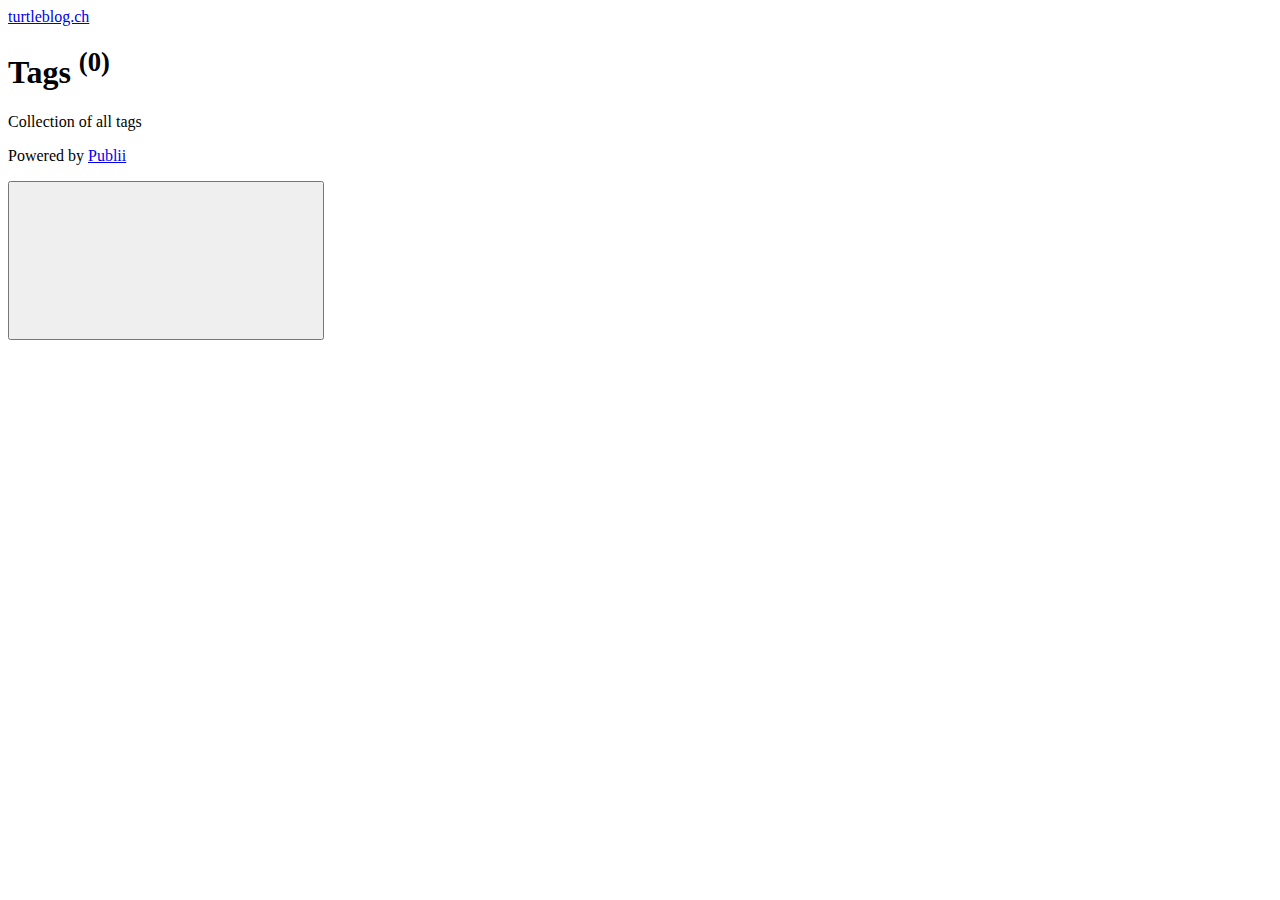
==== tags/index.html @ 3f430bbb "Updated from Publii" ====
<!DOCTYPE html><html lang="en-us"><head><meta charset="utf-8"><meta http-equiv="X-UA-Compatible" content="IE=edge"><meta name="viewport" content="width=device-width,initial-scale=1"><title>All tags - turtleblog.ch</title><meta name="robots" content="noindex, follow"><meta name="generator" content="Publii Open-Source CMS for Static Site"><link rel="alternate" type="application/atom+xml" href="https://blog.turtleblog.ch/feed.xml"><link rel="alternate" type="application/json" href="https://blog.turtleblog.ch/feed.json"><meta property="og:title" content="turtleblog.ch"><meta property="og:site_name" content="turtleblog.ch"><meta property="og:description" content=""><meta property="og:url" content="https://blog.turtleblog.ch/tags/"><meta property="og:type" content="website"><style>:root{--body-font:-apple-system,BlinkMacSystemFont,"Segoe UI",Roboto,Oxygen,Ubuntu,Cantarell,"Fira Sans","Droid Sans","Helvetica Neue",Arial,sans-serif,"Apple Color Emoji","Segoe UI Emoji","Segoe UI Symbol";--heading-font:-apple-system,BlinkMacSystemFont,"Segoe UI",Roboto,Oxygen,Ubuntu,Cantarell,"Fira Sans","Droid Sans","Helvetica Neue",Arial,sans-serif,"Apple Color Emoji","Segoe UI Emoji","Segoe UI Symbol";--logo-font:-apple-system,BlinkMacSystemFont,"Segoe UI",Roboto,Oxygen,Ubuntu,Cantarell,"Fira Sans","Droid Sans","Helvetica Neue",Arial,sans-serif,"Apple Color Emoji","Segoe UI Emoji","Segoe UI Symbol";--menu-font:-apple-system,BlinkMacSystemFont,"Segoe UI",Roboto,Oxygen,Ubuntu,Cantarell,"Fira Sans","Droid Sans","Helvetica Neue",Arial,sans-serif,"Apple Color Emoji","Segoe UI Emoji","Segoe UI Symbol"}</style><link rel="stylesheet" href="https://blog.turtleblog.ch/assets/css/style.css?v=fe93284b60ef54947499b2b339561735"><script type="application/ld+json">{"@context":"http://schema.org","@type":"Organization","name":"turtleblog.ch","url":"https://blog.turtleblog.ch/"}</script></head><body><div class="site-container"><header class="top" id="js-header"><a class="logo" href="https://blog.turtleblog.ch/">turtleblog.ch</a></header><main><div class="hero"><header class="hero__content"><div class="wrapper"><h1>Tags <sup>(0)</sup></h1><p>Collection of all tags</p></div></header></div><div class="wrapper"><ul class="feed feed--grid"></ul></div></main><footer class="footer"><div class="footer__copyright"><p>Powered by <a href="https://getpublii.com" target="_blank" rel="nofollow noopener">Publii</a></p></div><button class="footer__bttop js-footer__bttop" aria-label="Back to top"><svg><title>Back to top</title><use xlink:href="https://blog.turtleblog.ch/assets/svg/svg-map.svg#toparrow"/></svg></button></footer></div><script>window.publiiThemeMenuConfig = {    
        mobileMenuMode: 'sidebar',
        animationSpeed: 300,
        submenuWidth: 'auto',
        doubleClickTime: 500,
        mobileMenuExpandableSubmenus: true, 
        relatedContainerForOverlayMenuSelector: '.top',
   };</script><script defer="defer" src="https://blog.turtleblog.ch/assets/js/scripts.min.js?v=f4c4d35432d0e17d212f2fae4e0f8247"></script><script>var images = document.querySelectorAll('img[loading]');

        for (var i = 0; i < images.length; i++) {
            if (images[i].complete) {
                images[i].classList.add('is-loaded');
            } else {
                images[i].addEventListener('load', function () {
                    this.classList.add('is-loaded');
                }, false);
            }
        }</script></body></html>
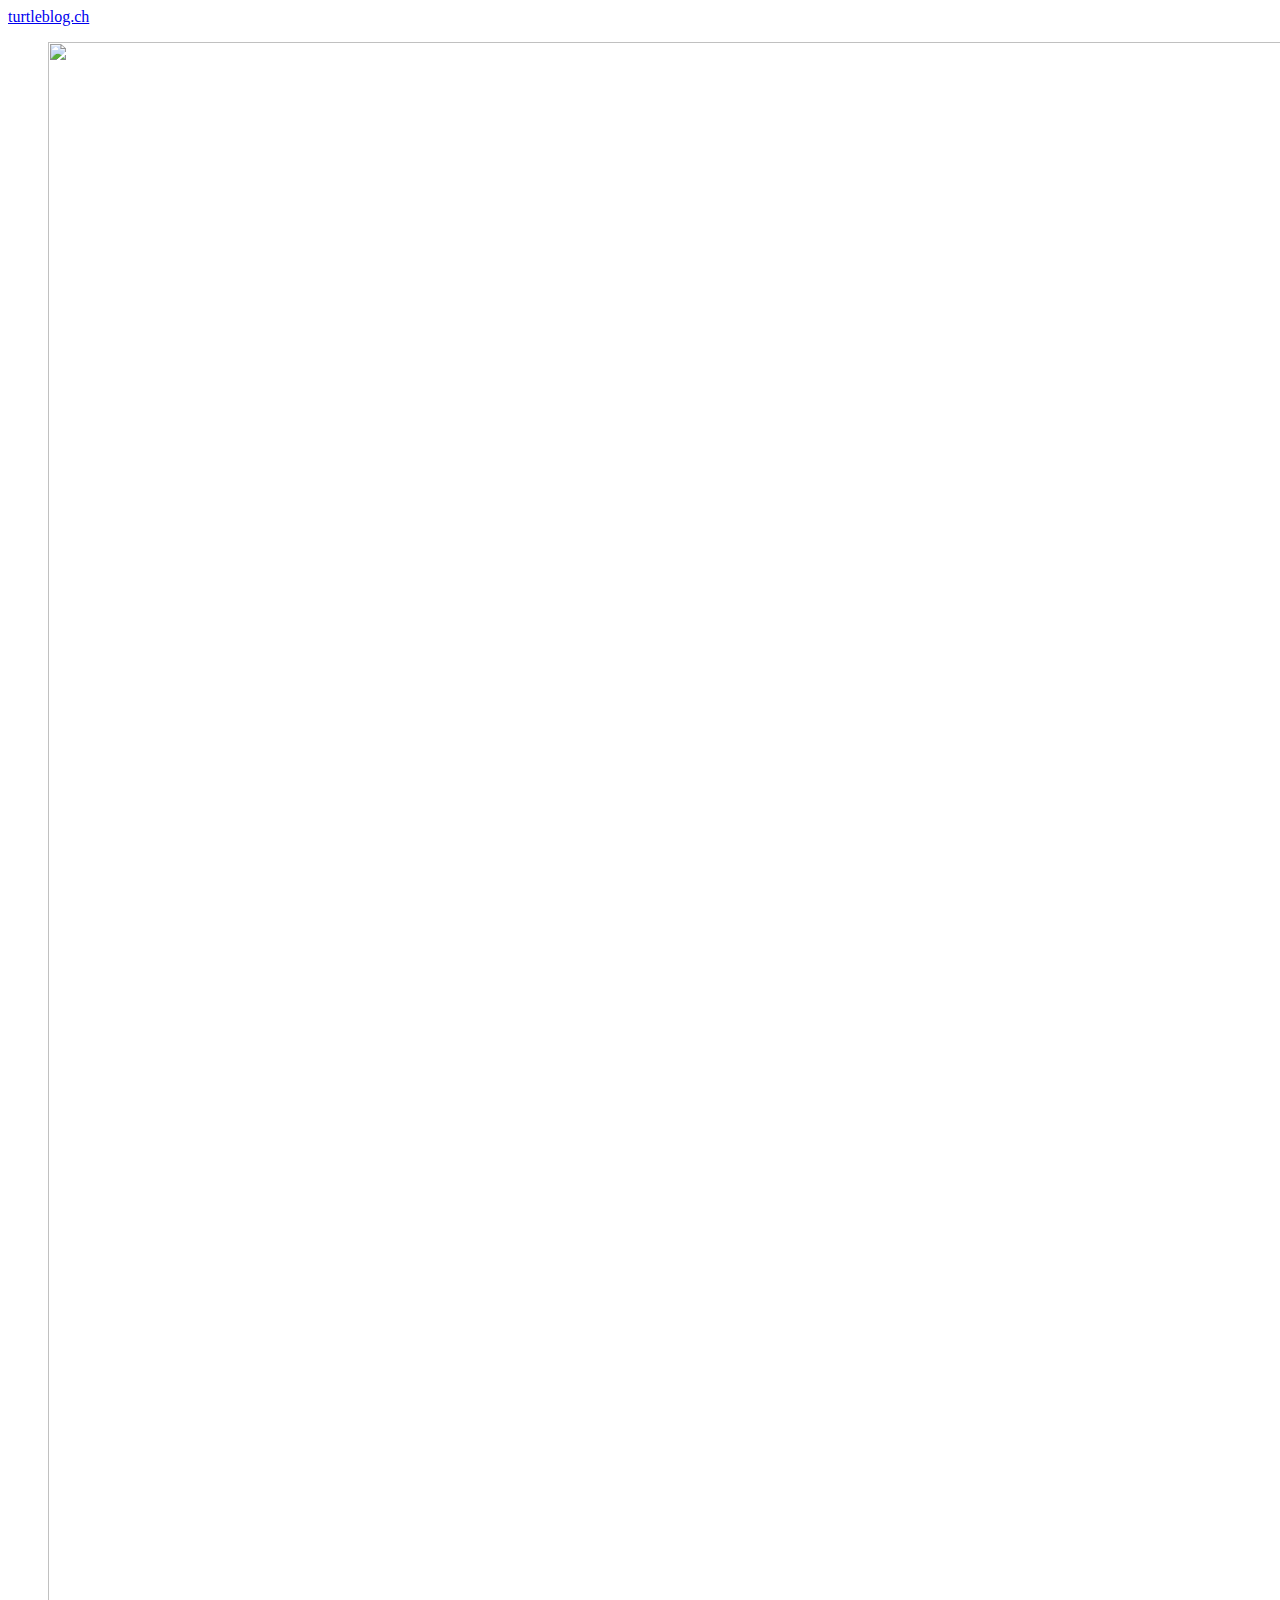
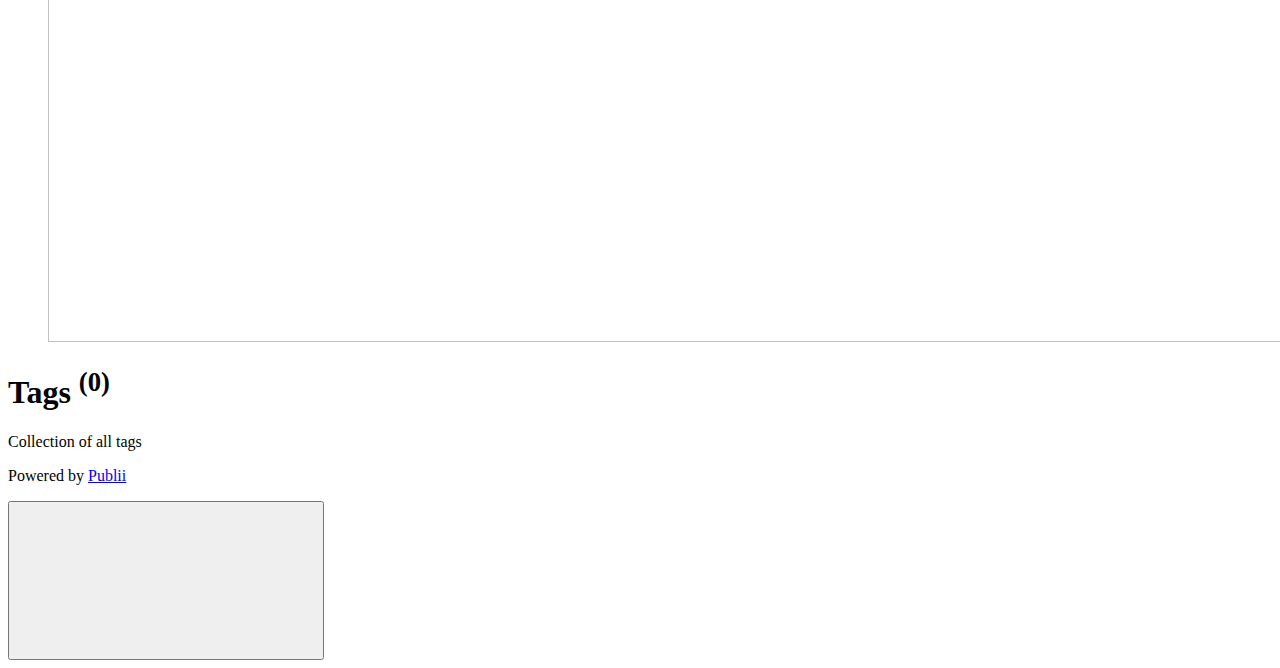
==== commit ecfa3862: "Updated from Publii" ====
--- a/tags/index.html
+++ b/tags/index.html
@@ -1,4 +1,4 @@
-<!DOCTYPE html><html lang="en-us"><head><meta charset="utf-8"><meta http-equiv="X-UA-Compatible" content="IE=edge"><meta name="viewport" content="width=device-width,initial-scale=1"><title>All tags - turtleblog.ch</title><meta name="robots" content="noindex, follow"><meta name="generator" content="Publii Open-Source CMS for Static Site"><link rel="alternate" type="application/atom+xml" href="https://blog.turtleblog.ch/feed.xml"><link rel="alternate" type="application/json" href="https://blog.turtleblog.ch/feed.json"><meta property="og:title" content="turtleblog.ch"><meta property="og:site_name" content="turtleblog.ch"><meta property="og:description" content=""><meta property="og:url" content="https://blog.turtleblog.ch/tags/"><meta property="og:type" content="website"><style>:root{--body-font:-apple-system,BlinkMacSystemFont,"Segoe UI",Roboto,Oxygen,Ubuntu,Cantarell,"Fira Sans","Droid Sans","Helvetica Neue",Arial,sans-serif,"Apple Color Emoji","Segoe UI Emoji","Segoe UI Symbol";--heading-font:-apple-system,BlinkMacSystemFont,"Segoe UI",Roboto,Oxygen,Ubuntu,Cantarell,"Fira Sans","Droid Sans","Helvetica Neue",Arial,sans-serif,"Apple Color Emoji","Segoe UI Emoji","Segoe UI Symbol";--logo-font:-apple-system,BlinkMacSystemFont,"Segoe UI",Roboto,Oxygen,Ubuntu,Cantarell,"Fira Sans","Droid Sans","Helvetica Neue",Arial,sans-serif,"Apple Color Emoji","Segoe UI Emoji","Segoe UI Symbol";--menu-font:-apple-system,BlinkMacSystemFont,"Segoe UI",Roboto,Oxygen,Ubuntu,Cantarell,"Fira Sans","Droid Sans","Helvetica Neue",Arial,sans-serif,"Apple Color Emoji","Segoe UI Emoji","Segoe UI Symbol"}</style><link rel="stylesheet" href="https://blog.turtleblog.ch/assets/css/style.css?v=fe93284b60ef54947499b2b339561735"><script type="application/ld+json">{"@context":"http://schema.org","@type":"Organization","name":"turtleblog.ch","url":"https://blog.turtleblog.ch/"}</script></head><body><div class="site-container"><header class="top" id="js-header"><a class="logo" href="https://blog.turtleblog.ch/">turtleblog.ch</a></header><main><div class="hero"><header class="hero__content"><div class="wrapper"><h1>Tags <sup>(0)</sup></h1><p>Collection of all tags</p></div></header></div><div class="wrapper"><ul class="feed feed--grid"></ul></div></main><footer class="footer"><div class="footer__copyright"><p>Powered by <a href="https://getpublii.com" target="_blank" rel="nofollow noopener">Publii</a></p></div><button class="footer__bttop js-footer__bttop" aria-label="Back to top"><svg><title>Back to top</title><use xlink:href="https://blog.turtleblog.ch/assets/svg/svg-map.svg#toparrow"/></svg></button></footer></div><script>window.publiiThemeMenuConfig = {    
+<!DOCTYPE html><html lang="en-us"><head><meta charset="utf-8"><meta http-equiv="X-UA-Compatible" content="IE=edge"><meta name="viewport" content="width=device-width,initial-scale=1"><title>All tags - turtleblog.ch</title><meta name="robots" content="noindex, follow"><meta name="generator" content="Publii Open-Source CMS for Static Site"><link rel="alternate" type="application/atom+xml" href="https://blog.turtleblog.ch/feed.xml"><link rel="alternate" type="application/json" href="https://blog.turtleblog.ch/feed.json"><meta property="og:title" content="turtleblog.ch"><meta property="og:site_name" content="turtleblog.ch"><meta property="og:description" content=""><meta property="og:url" content="https://blog.turtleblog.ch/tags/"><meta property="og:type" content="website"><style>:root{--body-font:-apple-system,BlinkMacSystemFont,"Segoe UI",Roboto,Oxygen,Ubuntu,Cantarell,"Fira Sans","Droid Sans","Helvetica Neue",Arial,sans-serif,"Apple Color Emoji","Segoe UI Emoji","Segoe UI Symbol";--heading-font:-apple-system,BlinkMacSystemFont,"Segoe UI",Roboto,Oxygen,Ubuntu,Cantarell,"Fira Sans","Droid Sans","Helvetica Neue",Arial,sans-serif,"Apple Color Emoji","Segoe UI Emoji","Segoe UI Symbol";--logo-font:-apple-system,BlinkMacSystemFont,"Segoe UI",Roboto,Oxygen,Ubuntu,Cantarell,"Fira Sans","Droid Sans","Helvetica Neue",Arial,sans-serif,"Apple Color Emoji","Segoe UI Emoji","Segoe UI Symbol";--menu-font:-apple-system,BlinkMacSystemFont,"Segoe UI",Roboto,Oxygen,Ubuntu,Cantarell,"Fira Sans","Droid Sans","Helvetica Neue",Arial,sans-serif,"Apple Color Emoji","Segoe UI Emoji","Segoe UI Symbol"}</style><link rel="stylesheet" href="https://blog.turtleblog.ch/assets/css/style.css?v=796b87caa877fd27af20de0c4d14e4a3"><script type="application/ld+json">{"@context":"http://schema.org","@type":"Organization","name":"turtleblog.ch","url":"https://blog.turtleblog.ch/"}</script></head><body><div class="site-container"><header class="top" id="js-header"><a class="logo" href="https://blog.turtleblog.ch/">turtleblog.ch</a></header><main><div class="hero"><figure class="hero__image hero__image--overlay"><img src="https://blog.turtleblog.ch/media/website/main2.jpg" srcset="https://blog.turtleblog.ch/media/website/responsive/main2-xs.jpg 300w, https://blog.turtleblog.ch/media/website/responsive/main2-sm.jpg 480w, https://blog.turtleblog.ch/media/website/responsive/main2-md.jpg 768w, https://blog.turtleblog.ch/media/website/responsive/main2-lg.jpg 1024w, https://blog.turtleblog.ch/media/website/responsive/main2-xl.jpg 1360w, https://blog.turtleblog.ch/media/website/responsive/main2-2xl.jpg 1600w" sizes="(max-width: 1600px) 100vw, 1600px" loading="eager" width="4032" height="1900" alt=""></figure><header class="hero__content"><div class="wrapper"><h1>Tags <sup>(0)</sup></h1><p>Collection of all tags</p></div></header></div><div class="wrapper"><ul class="feed feed--grid"></ul></div></main><footer class="footer"><div class="footer__copyright"><p>Powered by <a href="https://getpublii.com" target="_blank" rel="nofollow noopener">Publii</a></p></div><button class="footer__bttop js-footer__bttop" aria-label="Back to top"><svg><title>Back to top</title><use xlink:href="https://blog.turtleblog.ch/assets/svg/svg-map.svg#toparrow"/></svg></button></footer></div><script>window.publiiThemeMenuConfig = {    
         mobileMenuMode: 'sidebar',
         animationSpeed: 300,
         submenuWidth: 'auto',
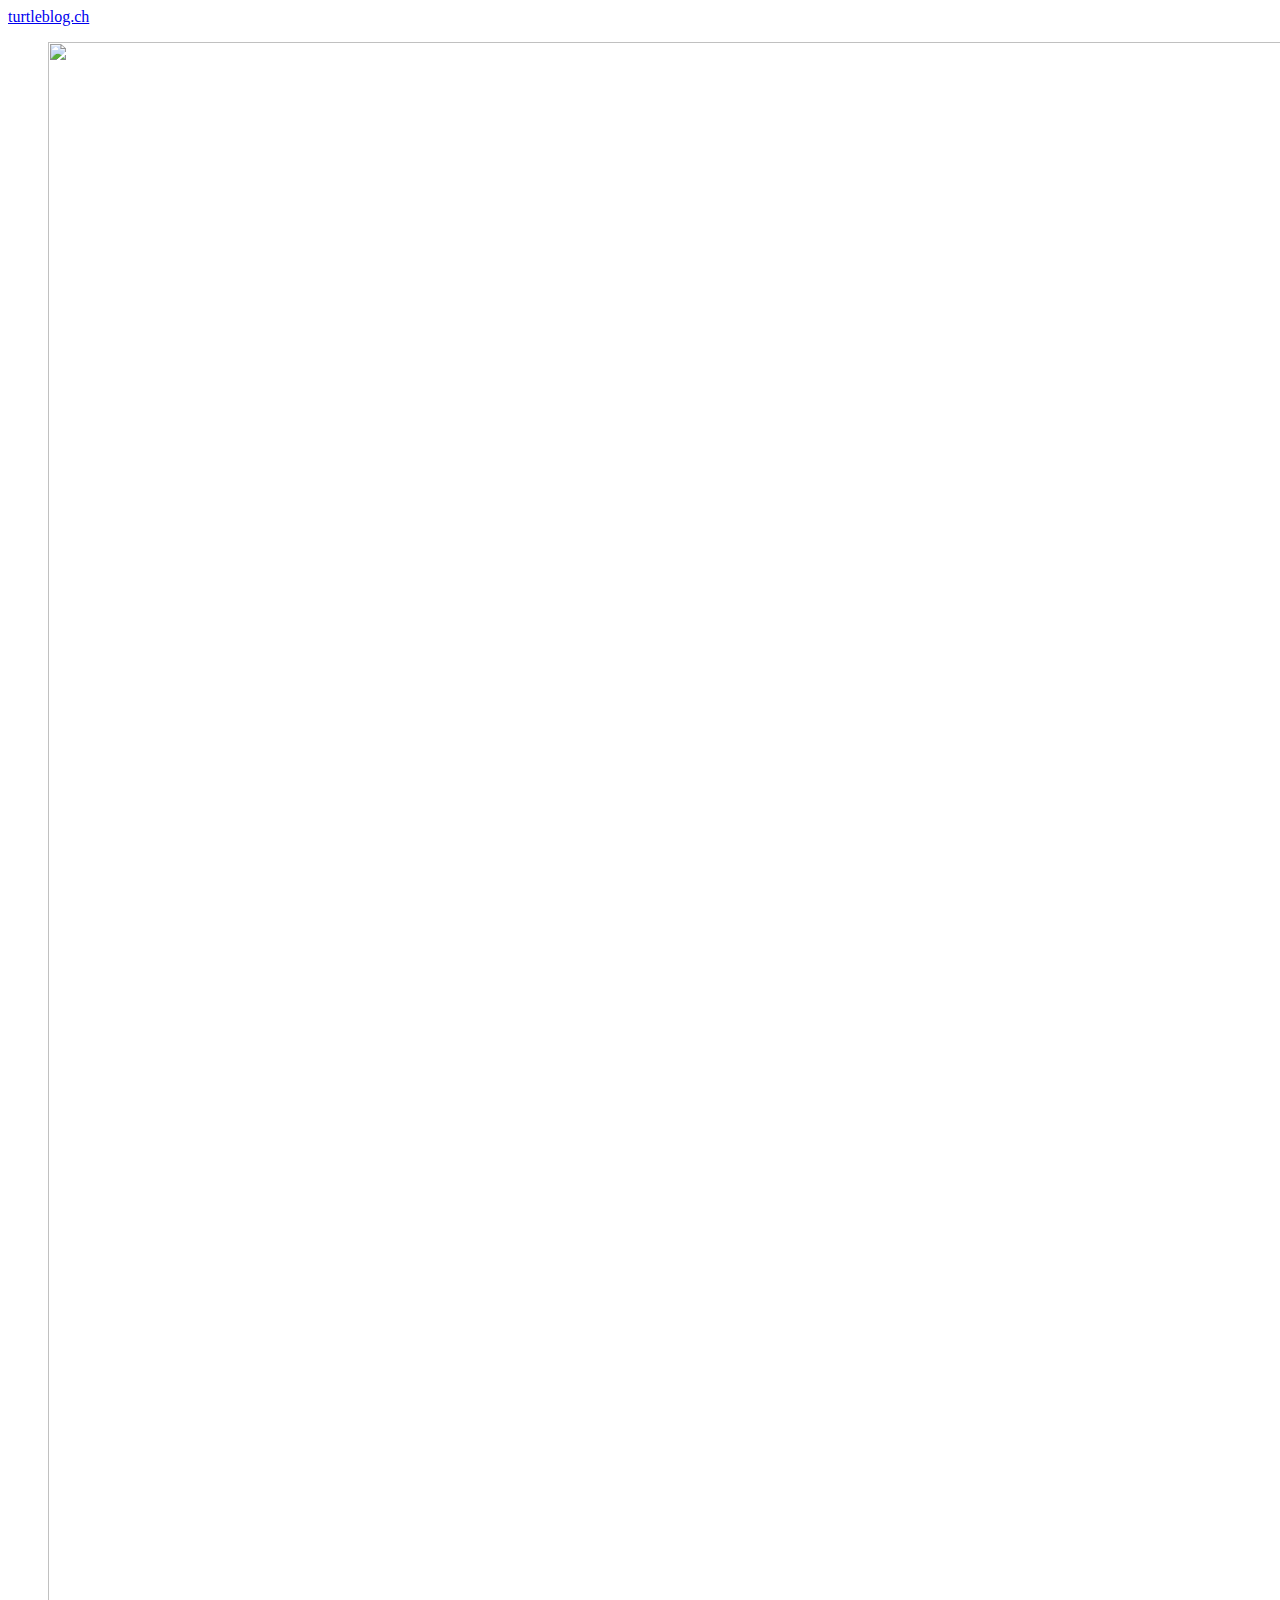
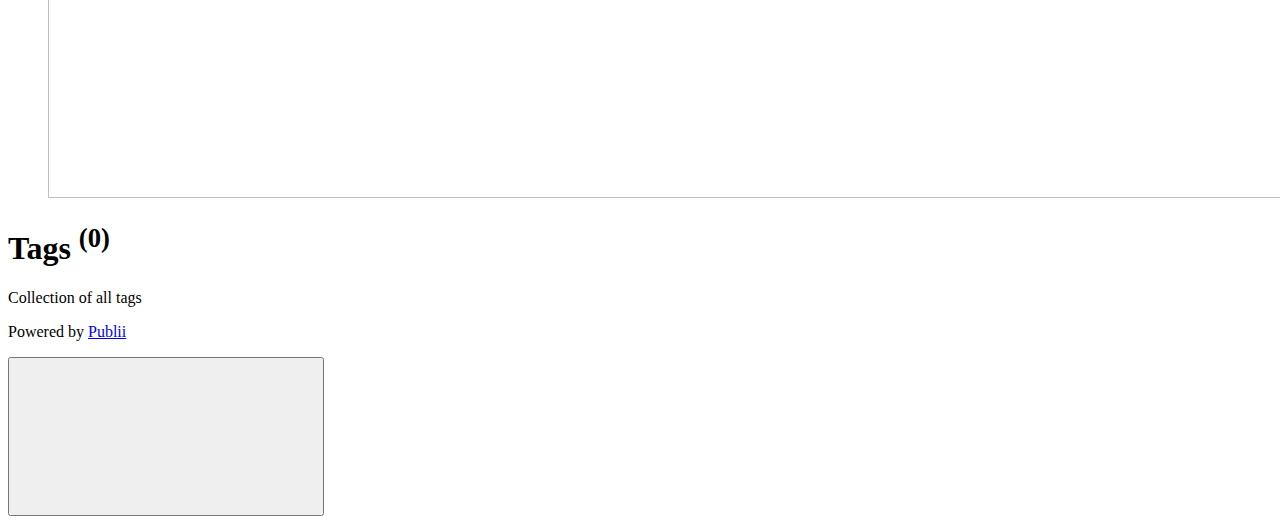
==== commit ce49568c: "Updated from Publii" ====
--- a/tags/index.html
+++ b/tags/index.html
@@ -1,11 +1,11 @@
-<!DOCTYPE html><html lang="en-us"><head><meta charset="utf-8"><meta http-equiv="X-UA-Compatible" content="IE=edge"><meta name="viewport" content="width=device-width,initial-scale=1"><title>All tags - turtleblog.ch</title><meta name="robots" content="noindex, follow"><meta name="generator" content="Publii Open-Source CMS for Static Site"><link rel="alternate" type="application/atom+xml" href="https://blog.turtleblog.ch/feed.xml"><link rel="alternate" type="application/json" href="https://blog.turtleblog.ch/feed.json"><meta property="og:title" content="turtleblog.ch"><meta property="og:site_name" content="turtleblog.ch"><meta property="og:description" content=""><meta property="og:url" content="https://blog.turtleblog.ch/tags/"><meta property="og:type" content="website"><style>:root{--body-font:-apple-system,BlinkMacSystemFont,"Segoe UI",Roboto,Oxygen,Ubuntu,Cantarell,"Fira Sans","Droid Sans","Helvetica Neue",Arial,sans-serif,"Apple Color Emoji","Segoe UI Emoji","Segoe UI Symbol";--heading-font:-apple-system,BlinkMacSystemFont,"Segoe UI",Roboto,Oxygen,Ubuntu,Cantarell,"Fira Sans","Droid Sans","Helvetica Neue",Arial,sans-serif,"Apple Color Emoji","Segoe UI Emoji","Segoe UI Symbol";--logo-font:-apple-system,BlinkMacSystemFont,"Segoe UI",Roboto,Oxygen,Ubuntu,Cantarell,"Fira Sans","Droid Sans","Helvetica Neue",Arial,sans-serif,"Apple Color Emoji","Segoe UI Emoji","Segoe UI Symbol";--menu-font:-apple-system,BlinkMacSystemFont,"Segoe UI",Roboto,Oxygen,Ubuntu,Cantarell,"Fira Sans","Droid Sans","Helvetica Neue",Arial,sans-serif,"Apple Color Emoji","Segoe UI Emoji","Segoe UI Symbol"}</style><link rel="stylesheet" href="https://blog.turtleblog.ch/assets/css/style.css?v=796b87caa877fd27af20de0c4d14e4a3"><script type="application/ld+json">{"@context":"http://schema.org","@type":"Organization","name":"turtleblog.ch","url":"https://blog.turtleblog.ch/"}</script></head><body><div class="site-container"><header class="top" id="js-header"><a class="logo" href="https://blog.turtleblog.ch/">turtleblog.ch</a></header><main><div class="hero"><figure class="hero__image hero__image--overlay"><img src="https://blog.turtleblog.ch/media/website/main2.jpg" srcset="https://blog.turtleblog.ch/media/website/responsive/main2-xs.jpg 300w, https://blog.turtleblog.ch/media/website/responsive/main2-sm.jpg 480w, https://blog.turtleblog.ch/media/website/responsive/main2-md.jpg 768w, https://blog.turtleblog.ch/media/website/responsive/main2-lg.jpg 1024w, https://blog.turtleblog.ch/media/website/responsive/main2-xl.jpg 1360w, https://blog.turtleblog.ch/media/website/responsive/main2-2xl.jpg 1600w" sizes="(max-width: 1600px) 100vw, 1600px" loading="eager" width="4032" height="1900" alt=""></figure><header class="hero__content"><div class="wrapper"><h1>Tags <sup>(0)</sup></h1><p>Collection of all tags</p></div></header></div><div class="wrapper"><ul class="feed feed--grid"></ul></div></main><footer class="footer"><div class="footer__copyright"><p>Powered by <a href="https://getpublii.com" target="_blank" rel="nofollow noopener">Publii</a></p></div><button class="footer__bttop js-footer__bttop" aria-label="Back to top"><svg><title>Back to top</title><use xlink:href="https://blog.turtleblog.ch/assets/svg/svg-map.svg#toparrow"/></svg></button></footer></div><script>window.publiiThemeMenuConfig = {    
+<!DOCTYPE html><html lang="en-us"><head><meta charset="utf-8"><meta http-equiv="X-UA-Compatible" content="IE=edge"><meta name="viewport" content="width=device-width,initial-scale=1"><title>All tags - turtleblog.ch</title><meta name="robots" content="noindex, follow"><meta name="generator" content="Publii Open-Source CMS for Static Site"><link rel="alternate" type="application/atom+xml" href="https://turtleblog.ch/feed.xml"><link rel="alternate" type="application/json" href="https://turtleblog.ch/feed.json"><meta property="og:title" content="turtleblog.ch"><meta property="og:site_name" content="turtleblog.ch"><meta property="og:description" content=""><meta property="og:url" content="https://turtleblog.ch/tags/"><meta property="og:type" content="website"><style>:root{--body-font:-apple-system,BlinkMacSystemFont,"Segoe UI",Roboto,Oxygen,Ubuntu,Cantarell,"Fira Sans","Droid Sans","Helvetica Neue",Arial,sans-serif,"Apple Color Emoji","Segoe UI Emoji","Segoe UI Symbol";--heading-font:-apple-system,BlinkMacSystemFont,"Segoe UI",Roboto,Oxygen,Ubuntu,Cantarell,"Fira Sans","Droid Sans","Helvetica Neue",Arial,sans-serif,"Apple Color Emoji","Segoe UI Emoji","Segoe UI Symbol";--logo-font:-apple-system,BlinkMacSystemFont,"Segoe UI",Roboto,Oxygen,Ubuntu,Cantarell,"Fira Sans","Droid Sans","Helvetica Neue",Arial,sans-serif,"Apple Color Emoji","Segoe UI Emoji","Segoe UI Symbol";--menu-font:-apple-system,BlinkMacSystemFont,"Segoe UI",Roboto,Oxygen,Ubuntu,Cantarell,"Fira Sans","Droid Sans","Helvetica Neue",Arial,sans-serif,"Apple Color Emoji","Segoe UI Emoji","Segoe UI Symbol"}</style><link rel="stylesheet" href="https://turtleblog.ch/assets/css/style.css?v=796b87caa877fd27af20de0c4d14e4a3"><script type="application/ld+json">{"@context":"http://schema.org","@type":"Organization","name":"turtleblog.ch","url":"https://turtleblog.ch/"}</script></head><body><div class="site-container"><header class="top" id="js-header"><a class="logo" href="https://turtleblog.ch/">turtleblog.ch</a></header><main><div class="hero"><figure class="hero__image hero__image--overlay"><img src="https://turtleblog.ch/media/website/main2-2.jpg" srcset="https://turtleblog.ch/media/website/responsive/main2-2-xs.jpg 300w, https://turtleblog.ch/media/website/responsive/main2-2-sm.jpg 480w, https://turtleblog.ch/media/website/responsive/main2-2-md.jpg 768w, https://turtleblog.ch/media/website/responsive/main2-2-lg.jpg 1024w, https://turtleblog.ch/media/website/responsive/main2-2-xl.jpg 1360w, https://turtleblog.ch/media/website/responsive/main2-2-2xl.jpg 1600w" sizes="(max-width: 1600px) 100vw, 1600px" loading="eager" width="3454" height="1756" alt=""></figure><header class="hero__content"><div class="wrapper"><h1>Tags <sup>(0)</sup></h1><p>Collection of all tags</p></div></header></div><div class="wrapper"><ul class="feed feed--grid"></ul></div></main><footer class="footer"><div class="footer__copyright"><p>Powered by <a href="https://getpublii.com" target="_blank" rel="nofollow noopener">Publii</a></p></div><button class="footer__bttop js-footer__bttop" aria-label="Back to top"><svg><title>Back to top</title><use xlink:href="https://turtleblog.ch/assets/svg/svg-map.svg#toparrow"/></svg></button></footer></div><script>window.publiiThemeMenuConfig = {    
         mobileMenuMode: 'sidebar',
         animationSpeed: 300,
         submenuWidth: 'auto',
         doubleClickTime: 500,
         mobileMenuExpandableSubmenus: true, 
         relatedContainerForOverlayMenuSelector: '.top',
-   };</script><script defer="defer" src="https://blog.turtleblog.ch/assets/js/scripts.min.js?v=f4c4d35432d0e17d212f2fae4e0f8247"></script><script>var images = document.querySelectorAll('img[loading]');
+   };</script><script defer="defer" src="https://turtleblog.ch/assets/js/scripts.min.js?v=f4c4d35432d0e17d212f2fae4e0f8247"></script><script>var images = document.querySelectorAll('img[loading]');
 
         for (var i = 0; i < images.length; i++) {
             if (images[i].complete) {
